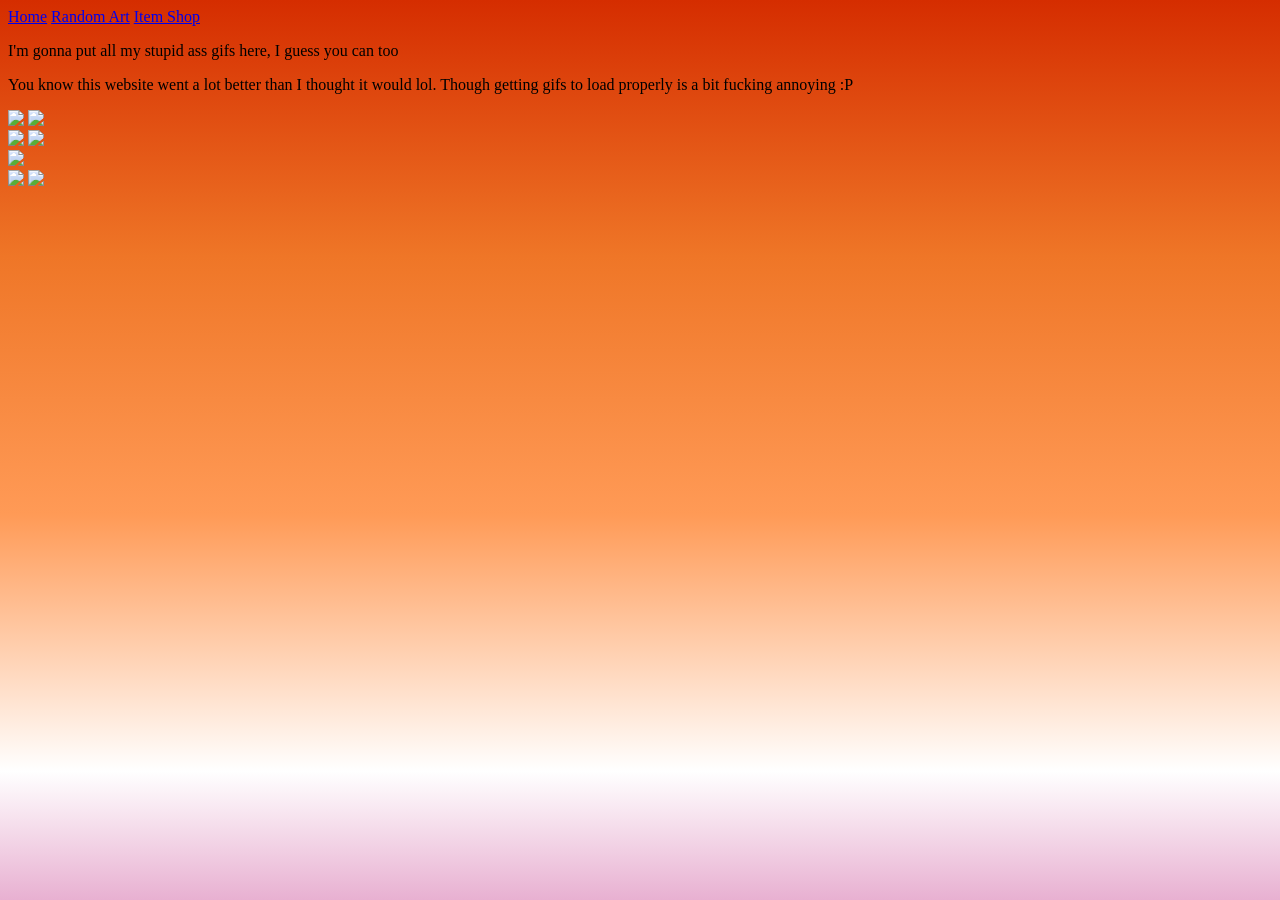
==== randomassgifs.html @ 672ea3ae "Merge branch 'main' into josh" ====
<!DOCTYPE html>
<html>
   <head>
     <meta charset="utf-8">
     <title>title</title>
     <link rel="stylesheet" href="styles/style.css">
     <script src="scripts/script.js"></script>
   </head>
   <body>
      <a href="index.html">Home</a>
      <a href="randomassart">Random Art</a>
      <a href="itemshop.html">Item Shop</a>
      
      <audio src="resources/menuloop_gif.mp3" type="audio/mp3" autoplay loop id="joeaudio3"></audio>
      <script>
        var audio = document.getElementById("joeaudio3");
        audio.volume = 0.5;
      </script>

      <p>I'm gonna put all my stupid ass gifs here, I guess you can too</p>

      <p>You know this website went a lot better than I thought it would lol. Though getting gifs to load properly is a bit fucking annoying :P</p>
      
      <div class="image-container">
        <img src="resources/homelander-admin-taken.gif">
        <img src="resources/nyan-gameoverse.gif">
      </div>

      <div class="image-container">
        <img src="resources/tracksuit_mark.gif">
        <img src="resources/gem-alert.gif">
      </div>

      <img src="resources/not-sure-how-to-describe-this.gif">
      
      <div class="image-container">
        <img src="resources/not-sure-how-to-describe-this.gif">
        <img src="resources/festive-season-of-christmas-xmas.gif">
      </div>
   </body>
---- styles/style.css ----
/* The following css creates the beautiful lesbian flag */

html, body {
    margin: 5;
    width: 100%;
    min-height: 100%;
    overflow-y: auto;
}

/* Animated lesbian flag */
body {
    background: linear-gradient(
        180deg,
        #D52D00 0%,
        #EF7627 14.28%,
        #FF9A56 28.56%,
        #FFFFFF 42.84%,
        #D162A4 57.12%,
        #B55690 71.40%,
        #A30262 100%
    );

    background-size: 200% 200%;
    animation: prideWave 12s ease-in-out infinite;
    transition: transform 1s;
}
body:active {
    transform: rotate(1turn);
    transition: none;
}

@keyframes prideWave {
    0% {
        background-position: 0% 50%;
    }
    50% {
        background-position: 100% 50%;
    }
    100% {
        background-position: 0% 50%;
    }
}

.image-container img {
  width: 45%;
  height: auto;
}

#leon_be_like{
  background-color: #bb5994;
  border: groove;
  color: rgb(255, 255, 255);
  padding: 15px 32px;
  text-align: center;
  text-decoration: none;
  display: inline-block;
  font-size: 14px;
  font-weight: bold;
  margin: 2px 2px;
}
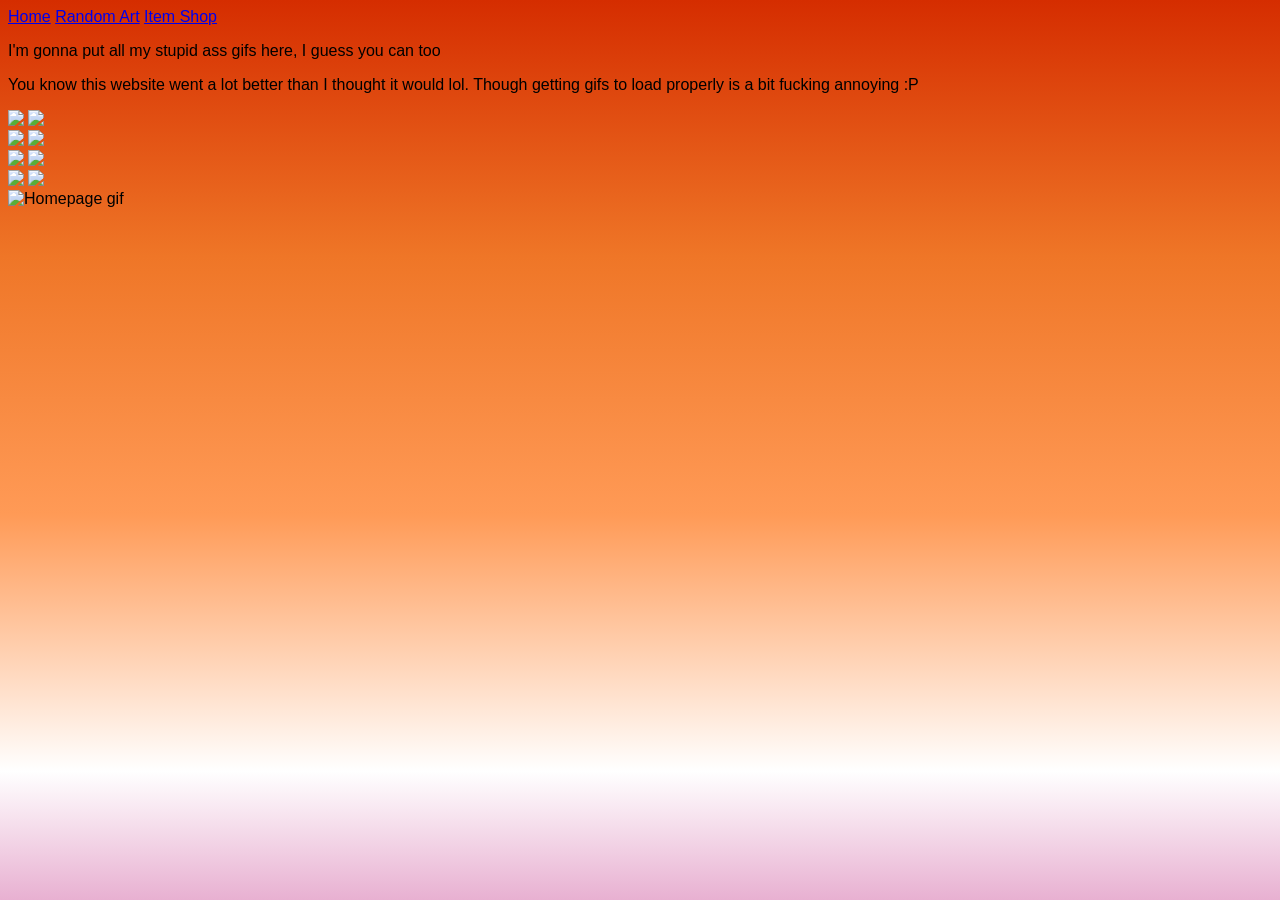
==== commit 02036d95: "Merge branch 'main' into patch-1" ====
--- a/randomassgifs.html
+++ b/randomassgifs.html
@@ -30,11 +30,16 @@
         <img src="resources/tracksuit_mark.gif">
         <img src="resources/gem-alert.gif">
       </div>
-
-      <img src="resources/not-sure-how-to-describe-this.gif">
       
       <div class="image-container">
         <img src="resources/not-sure-how-to-describe-this.gif">
         <img src="resources/festive-season-of-christmas-xmas.gif">
       </div>
+
+      <div class="image-container">
+        <img src="resources/gojo-death-gojo-dead.gif">
+        <img src="resources/xsmg1uwxvplg1.gif">
+      </div>
+
+      <img src="resources/homepage-gif.gif" alt="Homepage gif">
    </body>
--- a/styles/style.css
+++ b/styles/style.css
@@ -5,7 +5,49 @@
     width: 100%;
     min-height: 100%;
     overflow-y: auto;
+    overflow-x: hidden;
+    font-family: sans-serif;
 }
+
+header {
+    padding: 2vh 0;
+    border-radius: .75vh;
+    background: linear-gradient(90deg,
+    #E40303,
+    #FF8C00,
+    #FFED00,
+    #008026,
+    #004CFF,
+    #732982,
+    #E40303,
+    #FF8C00,
+    #FFED00,
+    #008026,
+    #004CFF,
+    #732982,
+    #E40303);
+    background-size: 200%, 100%;
+    animation:  moveGradient 5s linear infinite;
+
+}
+
+
+@keyframes moveGradient {
+    from {
+        background-position: 0% 0%;
+    }
+    to {
+        background-position: 100% 0%;
+    }
+}
+
+header a {
+    color: white;
+    mix-blend-mode: difference;
+    margin: 1%;
+    cursor: pointer;
+}
+
 
 /* Animated lesbian flag */
 body {
@@ -24,9 +66,18 @@
     animation: prideWave 12s ease-in-out infinite;
     transition: transform 1s;
 }
-body:active {
+
+.barrelroll:active{
     transform: rotate(1turn);
     transition: none;
+}
+
+.dropdowner {
+    padding: 2px;
+    width: 50%;
+    border: 4px solid #A30262;
+    font-family:'Trebuchet MS', 'Lucida Sans Unicode', 'Lucida Grande', 'Lucida Sans', Arial, sans-serif;
+    text-indent: 20px;
 }
 
 @keyframes prideWave {
@@ -58,3 +109,20 @@
   font-weight: bold;
   margin: 2px 2px;
 }
+
+@keyframes spin3d {
+        0%   { transform: perspective(600px) rotateY(0deg); }
+        100% { transform: perspective(600px) rotateY(360deg); }
+      }
+.kirky-img {
+    position: relative;
+    display: inline-block;
+    width: 8rem;
+    height: 8rem;
+}
+
+#kirky-container {
+    height: 45rem;
+    width: 45rem;
+    padding: 2rem;
+}
